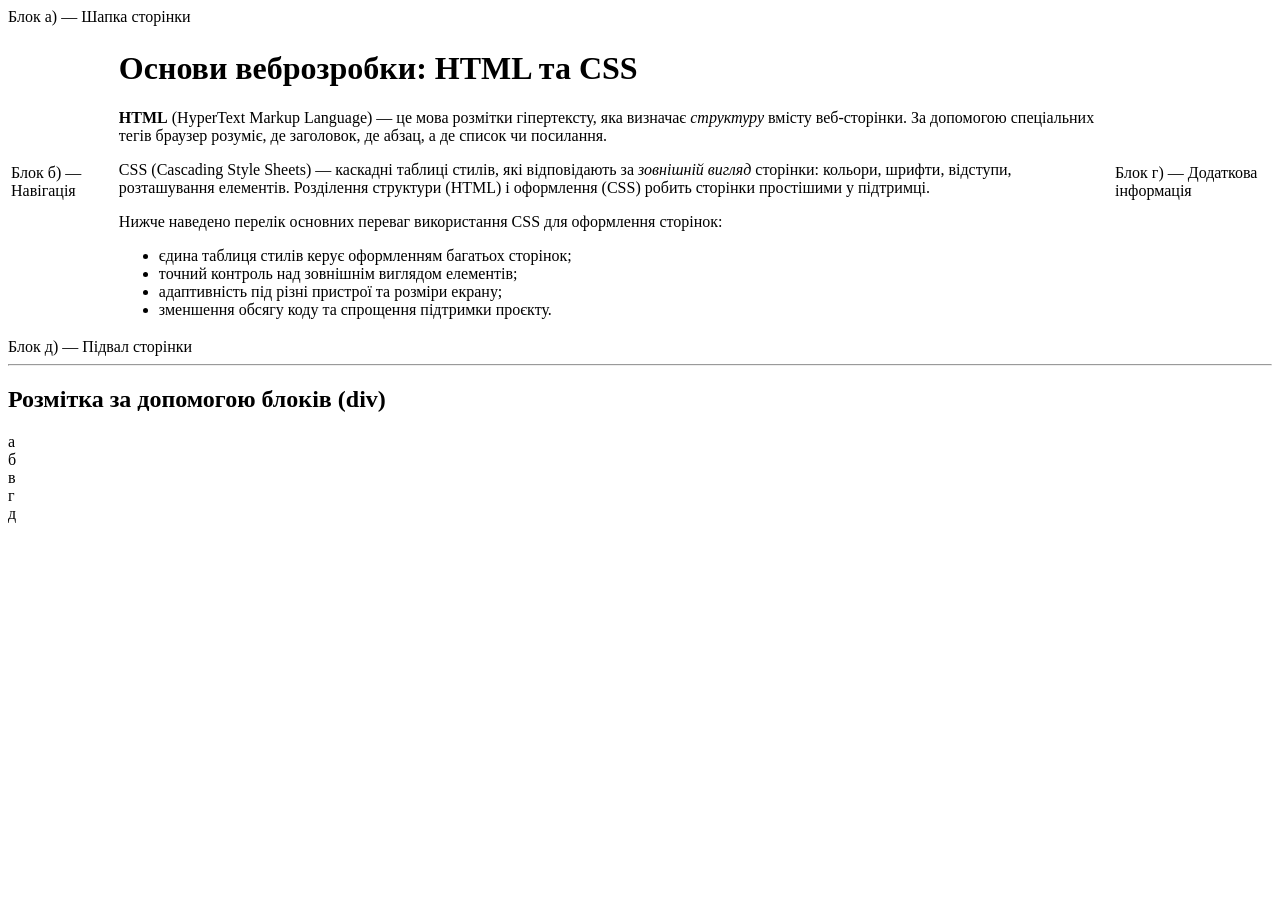
==== index.html @ a2add898 "Add files via upload" ====
<!DOCTYPE html>
<html lang="uk">
<head>
  <meta charset="UTF-8">
  <meta name="viewport" content="width=device-width, initial-scale=1.0">
  <title>Лабораторна робота №1 — Адаптивна веб-сторінка</title>
  <link rel="stylesheet" type="text/css" href="style/style.css" />
</head>
<body>

  <header class="top-block" id="header">Блок а) — Шапка сторінки</header>

  <table class="layout-table">
    <tr>
      <td class="side-block left-block" id="nav">Блок б) — Навігація</td>
      <td class="main-block" id="content">

        <h1>Основи веброзробки: HTML та CSS</h1>

        <div class="text-section">
          <p>
            <b>HTML</b> (HyperText Markup Language) — це мова розмітки гіпертексту,
            яка визначає <i>структуру</i> вмісту веб-сторінки. За допомогою
            спеціальних тегів браузер розуміє, де заголовок, де абзац,
            а де список чи посилання.
          </p>

          <p>
            <span class="highlight">CSS</span> (Cascading Style Sheets) —
            каскадні таблиці стилів, які відповідають за
            <i>зовнішній вигляд</i> сторінки: кольори, шрифти, відступи,
            розташування елементів. Розділення структури (HTML) і
            оформлення (CSS) робить сторінки простішими у підтримці.
          </p>

          <p>
            Нижче наведено перелік основних переваг використання CSS
            для оформлення сторінок:
          </p>

          <ul>
            <li>єдина таблиця стилів керує оформленням багатьох сторінок;</li>
            <li>точний контроль над зовнішнім виглядом елементів;</li>
            <li>адаптивність під різні пристрої та розміри екрану;</li>
            <li>зменшення обсягу коду та спрощення підтримки проєкту.</li>
          </ul>
        </div>

      </td>
      <td class="side-block right-block" id="aside">Блок г) — Додаткова інформація</td>
    </tr>
  </table>

  <footer class="bottom-block" id="footer">Блок д) — Підвал сторінки</footer>

  <hr>

  <h2 class="div-title">Розмітка за допомогою блоків (div)</h2>

  <div class="flex-container">
    <div class="box box-a">а</div>
    <div class="box box-b">б</div>
    <div class="box box-v">в</div>
    <div class="box box-g">г</div>
    <div class="box box-d">д</div>
  </div>

</body>
</html>
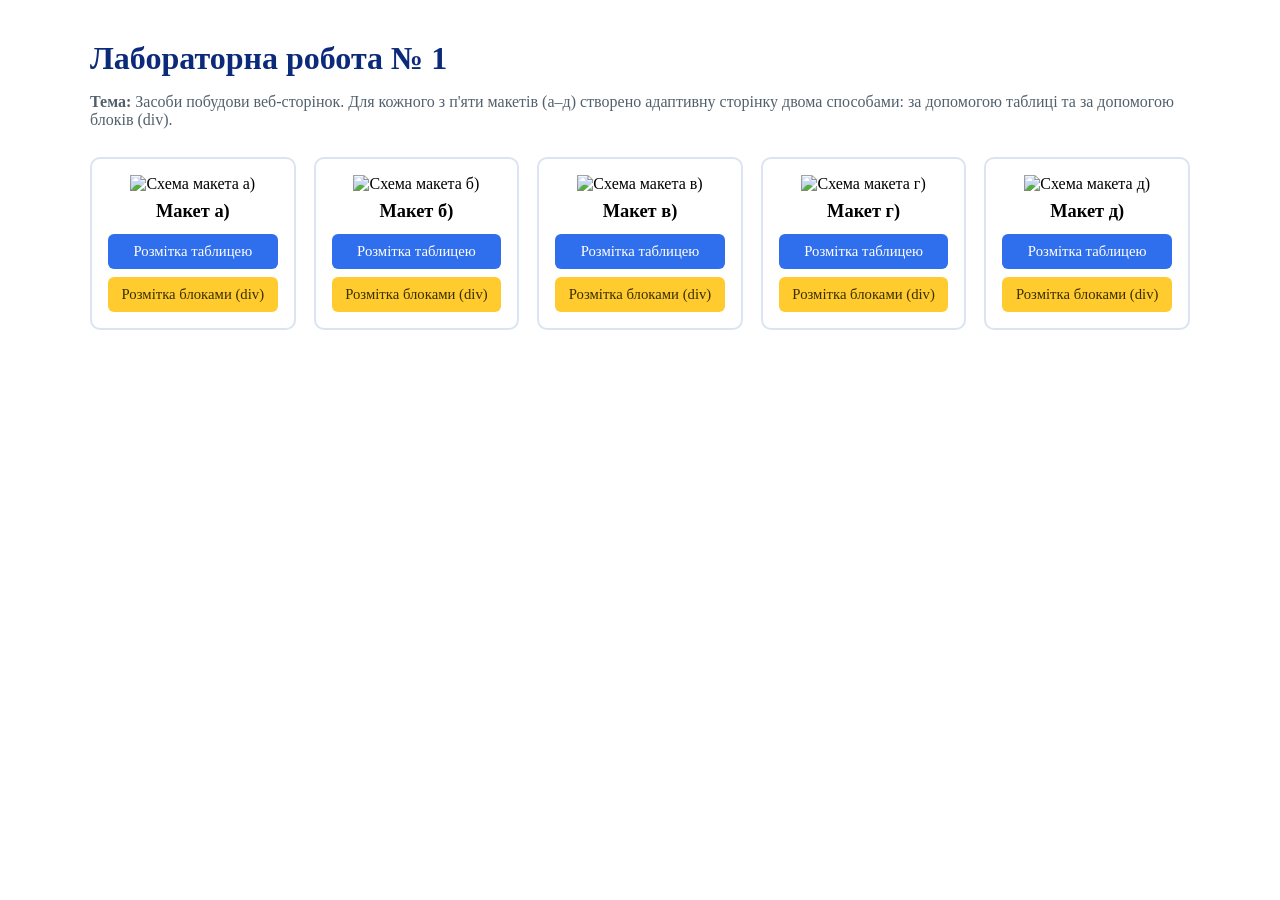
==== commit ffe0da0a: "Add files via upload" ====
--- a/index.html
+++ b/index.html
@@ -3,67 +3,61 @@
 <head>
   <meta charset="UTF-8">
   <meta name="viewport" content="width=device-width, initial-scale=1.0">
-  <title>Лабораторна робота №1 — Адаптивна веб-сторінка</title>
-  <link rel="stylesheet" type="text/css" href="style/style.css" />
+  <title>Лабораторна робота № 1 — Засоби побудови веб-сторінок</title>
+  <link rel="stylesheet" type="text/css" href="css/base.css" />
+  <style>
+    .menu-page { max-width: 1100px; margin: 0 auto; padding: 32px 20px 60px; }
+    .menu-page h1 { color: #0b2a7a; margin: 0 0 .3em; }
+    .menu-page .lead { color: #52606d; margin-bottom: 28px; }
+    .cards { display: grid; grid-template-columns: repeat(auto-fit, minmax(190px, 1fr)); gap: 18px; }
+    .card { border: 2px solid #dbe4f0; border-radius: 10px; padding: 16px; text-align: center;
+             transition: border-color .3s ease, box-shadow .3s ease; background: #fff; }
+    .card:hover { border-color: #2f6fed; box-shadow: 0 6px 16px rgba(47,111,237,.18); }
+    .card img { width: 140px; height: auto; image-rendering: auto; }
+    .card h2 { margin: 8px 0 12px; font-size: 1.15rem; }
+    .btn { display: block; margin-top: 8px; padding: 9px 10px; border-radius: 6px; text-decoration: none;
+            font-size: .92rem; transition: background-color .3s ease; }
+    .btn.t { background: #2f6fed; color: #fff; } .btn.t:hover { background: #1a4fc0; }
+    .btn.d { background: #ffcb2e; color: #3b2f00; } .btn.d:hover { background: #ffb400; }
+  </style>
 </head>
 <body>
-
-  <header class="top-block" id="header">Блок а) — Шапка сторінки</header>
-
-  <table class="layout-table">
-    <tr>
-      <td class="side-block left-block" id="nav">Блок б) — Навігація</td>
-      <td class="main-block" id="content">
-
-        <h1>Основи веброзробки: HTML та CSS</h1>
-
-        <div class="text-section">
-          <p>
-            <b>HTML</b> (HyperText Markup Language) — це мова розмітки гіпертексту,
-            яка визначає <i>структуру</i> вмісту веб-сторінки. За допомогою
-            спеціальних тегів браузер розуміє, де заголовок, де абзац,
-            а де список чи посилання.
-          </p>
-
-          <p>
-            <span class="highlight">CSS</span> (Cascading Style Sheets) —
-            каскадні таблиці стилів, які відповідають за
-            <i>зовнішній вигляд</i> сторінки: кольори, шрифти, відступи,
-            розташування елементів. Розділення структури (HTML) і
-            оформлення (CSS) робить сторінки простішими у підтримці.
-          </p>
-
-          <p>
-            Нижче наведено перелік основних переваг використання CSS
-            для оформлення сторінок:
-          </p>
-
-          <ul>
-            <li>єдина таблиця стилів керує оформленням багатьох сторінок;</li>
-            <li>точний контроль над зовнішнім виглядом елементів;</li>
-            <li>адаптивність під різні пристрої та розміри екрану;</li>
-            <li>зменшення обсягу коду та спрощення підтримки проєкту.</li>
-          </ul>
-        </div>
-
-      </td>
-      <td class="side-block right-block" id="aside">Блок г) — Додаткова інформація</td>
-    </tr>
-  </table>
-
-  <footer class="bottom-block" id="footer">Блок д) — Підвал сторінки</footer>
-
-  <hr>
-
-  <h2 class="div-title">Розмітка за допомогою блоків (div)</h2>
-
-  <div class="flex-container">
-    <div class="box box-a">а</div>
-    <div class="box box-b">б</div>
-    <div class="box box-v">в</div>
-    <div class="box box-g">г</div>
-    <div class="box box-d">д</div>
+  <div class="menu-page">
+    <h1>Лабораторна робота № 1</h1>
+    <p class="lead"><b>Тема:</b> Засоби побудови веб-сторінок. Для кожного з п'яти макетів (а–д)
+       створено адаптивну сторінку двома способами: за допомогою таблиці та за допомогою блоків (div).</p>
+    <div class="cards">
+    <div class="card">
+      <img src="img/layout-a.png" alt="Схема макета а)">
+      <h2>Макет а)</h2>
+      <a class="btn t" href="table/variant-a.html">Розмітка таблицею</a>
+      <a class="btn d" href="div/variant-a.html">Розмітка блоками (div)</a>
+    </div>
+    <div class="card">
+      <img src="img/layout-b.png" alt="Схема макета б)">
+      <h2>Макет б)</h2>
+      <a class="btn t" href="table/variant-b.html">Розмітка таблицею</a>
+      <a class="btn d" href="div/variant-b.html">Розмітка блоками (div)</a>
+    </div>
+    <div class="card">
+      <img src="img/layout-v.png" alt="Схема макета в)">
+      <h2>Макет в)</h2>
+      <a class="btn t" href="table/variant-v.html">Розмітка таблицею</a>
+      <a class="btn d" href="div/variant-v.html">Розмітка блоками (div)</a>
+    </div>
+    <div class="card">
+      <img src="img/layout-g.png" alt="Схема макета г)">
+      <h2>Макет г)</h2>
+      <a class="btn t" href="table/variant-g.html">Розмітка таблицею</a>
+      <a class="btn d" href="div/variant-g.html">Розмітка блоками (div)</a>
+    </div>
+    <div class="card">
+      <img src="img/layout-d.png" alt="Схема макета д)">
+      <h2>Макет д)</h2>
+      <a class="btn t" href="table/variant-d.html">Розмітка таблицею</a>
+      <a class="btn d" href="div/variant-d.html">Розмітка блоками (div)</a>
+    </div>
+    </div>
   </div>
-
 </body>
 </html>
